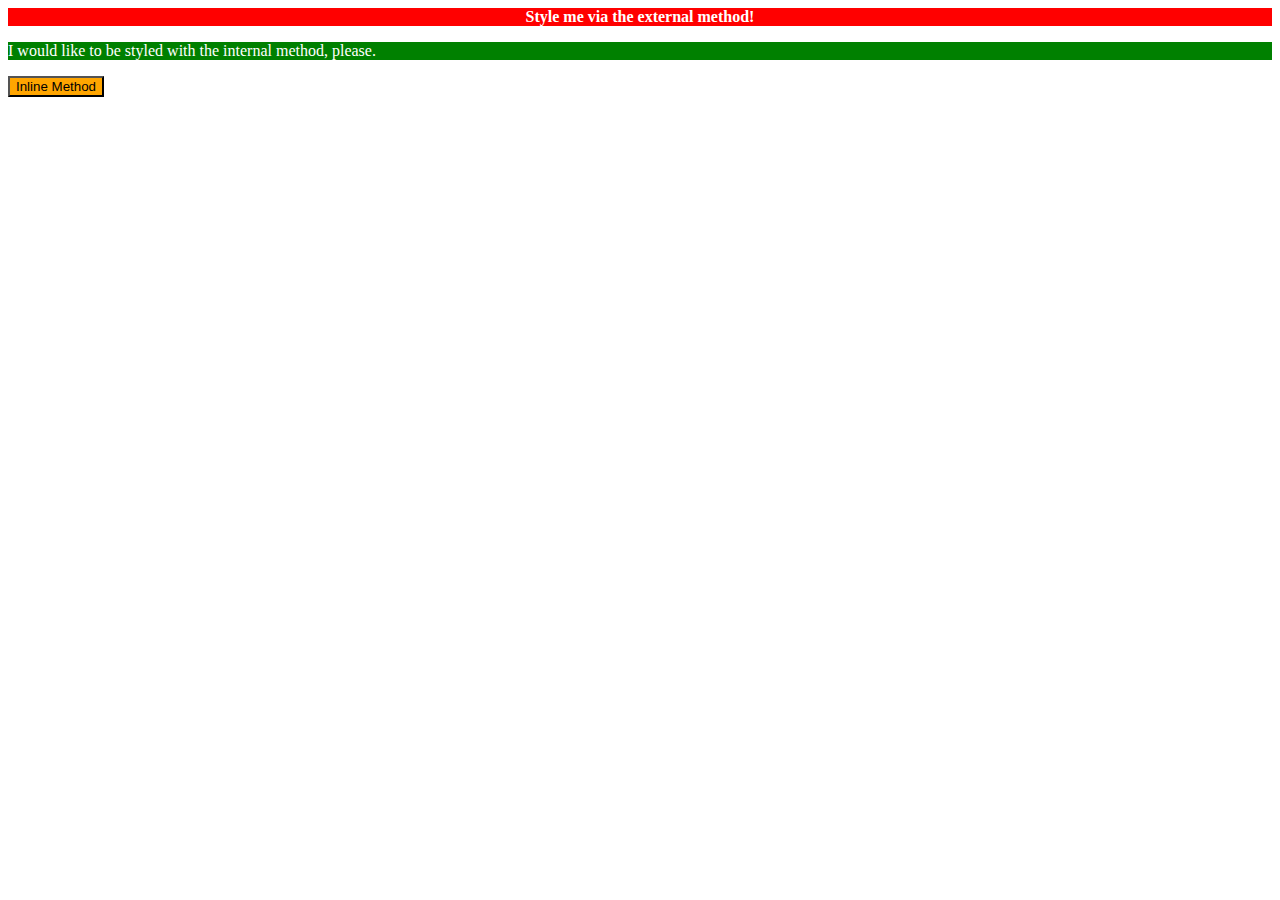
==== foundations/01-css-methods/index.html @ f0d6cc6a "Completed CSS TOP" ====
<!DOCTYPE html>
<html lang="en">
  <head>
    <meta charset="UTF-8">
    <meta http-equiv="X-UA-Compatible" content="IE=edge">
    <meta name="viewport" content="width=device-width, initial-scale=1.0">
    <link rel="stylesheet" href="style.css">  
    <title>Methods for Adding CSS</title>
    <style>
      p{
        background-color: green;
        color: white;
        font-family: 'Times New Roman', Times, serif;
      }
    </style>
  </head>
  <body>
    <div>Style me via the external method!</div>
    <p>I would like to be styled with the internal method, please.</p>
    <button style="background-color: orange; color:black;">Inline Method</button>
  </body>
</html>
---- foundations/01-css-methods/style.css ----
div{
    background-color: red;
    text-align: center;
    font-size: medium;
    font-weight: bold;
    color: white;
}
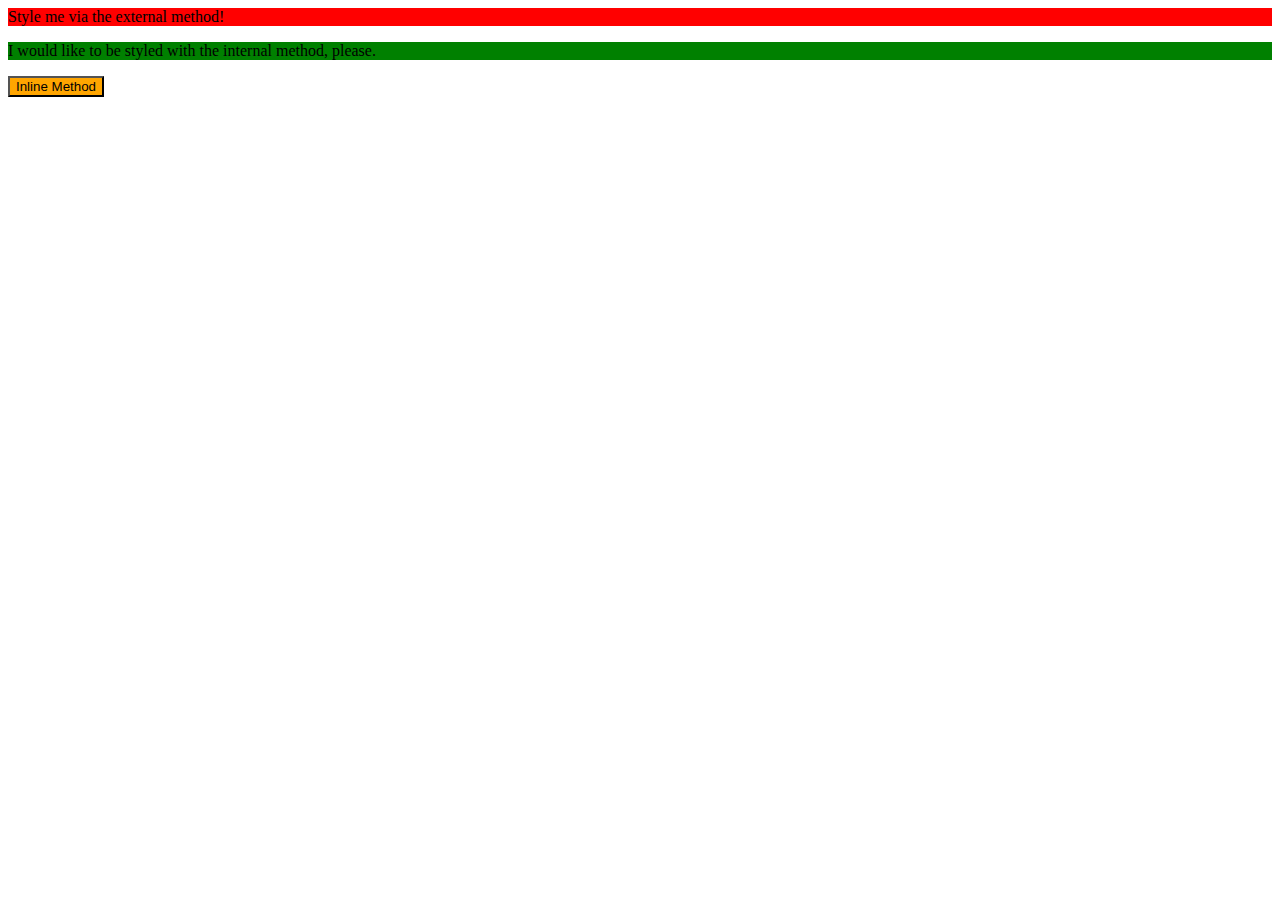
==== commit 92457e38: "Merge" ====
--- a/foundations/01-css-methods/index.html
+++ b/foundations/01-css-methods/index.html
@@ -4,19 +4,17 @@
     <meta charset="UTF-8">
     <meta http-equiv="X-UA-Compatible" content="IE=edge">
     <meta name="viewport" content="width=device-width, initial-scale=1.0">
-    <link rel="stylesheet" href="style.css">  
+    <link rel="stylesheet" href="style.css">
     <title>Methods for Adding CSS</title>
     <style>
-      p{
+      p {
         background-color: green;
-        color: white;
-        font-family: 'Times New Roman', Times, serif;
-      }
+      } 
     </style>
   </head>
   <body>
     <div>Style me via the external method!</div>
     <p>I would like to be styled with the internal method, please.</p>
-    <button style="background-color: orange; color:black;">Inline Method</button>
+    <button style="background-color: orange;">Inline Method</button>
   </body>
 </html>--- a/foundations/01-css-methods/style.css
+++ b/foundations/01-css-methods/style.css
@@ -1,7 +1,3 @@
-div{
+div {
     background-color: red;
-    text-align: center;
-    font-size: medium;
-    font-weight: bold;
-    color: white;
 }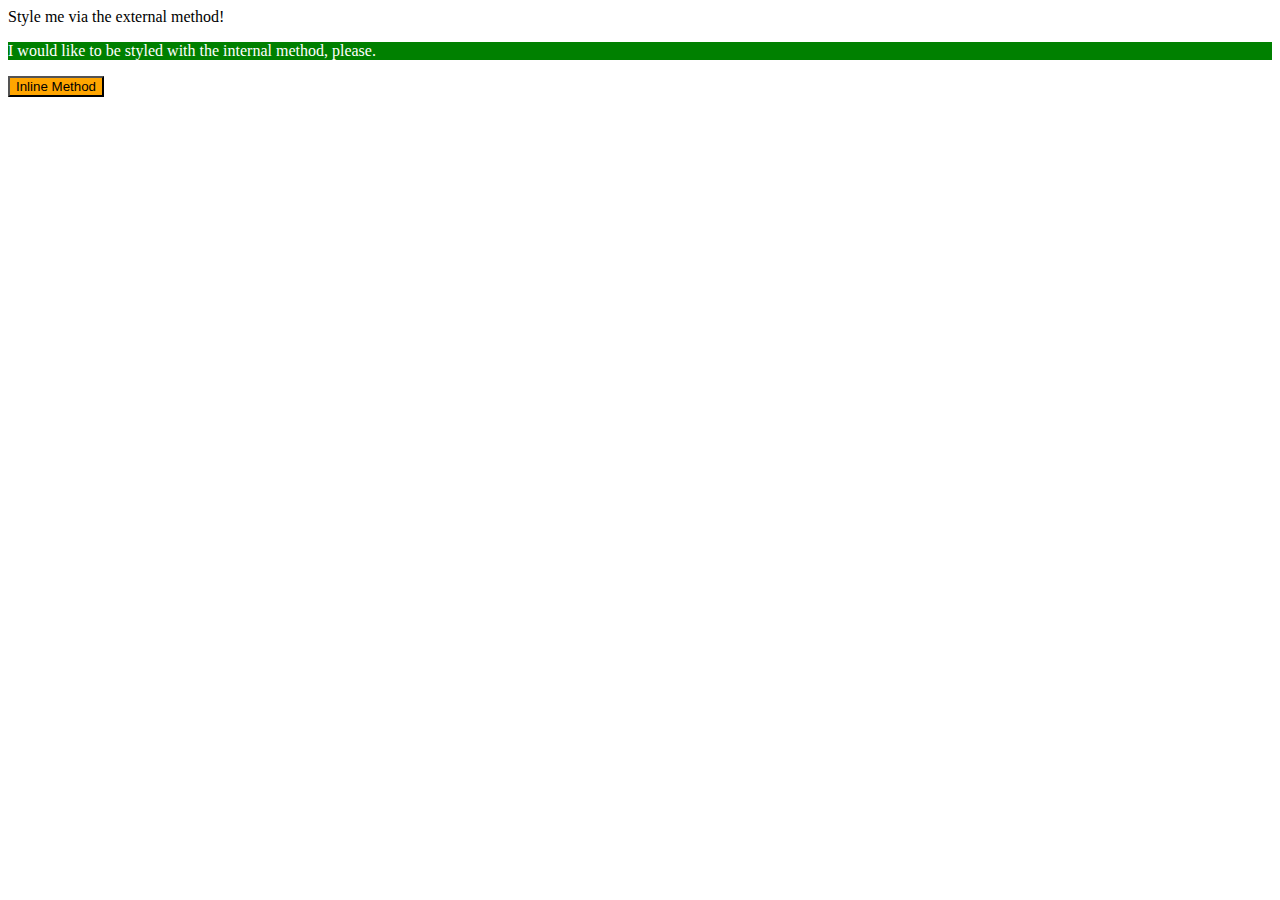
==== commit 98fa8032: "M" ====
--- a/foundations/01-css-methods/index.html
+++ b/foundations/01-css-methods/index.html
@@ -4,17 +4,19 @@
     <meta charset="UTF-8">
     <meta http-equiv="X-UA-Compatible" content="IE=edge">
     <meta name="viewport" content="width=device-width, initial-scale=1.0">
-    <link rel="stylesheet" href="style.css">
+    <link rel="stylesheet" href="style.css">  
     <title>Methods for Adding CSS</title>
     <style>
-      p {
+      p{
         background-color: green;
-      } 
+        color: white;
+        font-family: 'Times New Roman', Times, serif;
+      }
     </style>
   </head>
   <body>
     <div>Style me via the external method!</div>
     <p>I would like to be styled with the internal method, please.</p>
-    <button style="background-color: orange;">Inline Method</button>
+    <button style="background-color: orange; color:black;">Inline Method</button>
   </body>
-</html>+</html>
--- a/foundations/01-css-methods/style.css
+++ b/foundations/01-css-methods/style.css
@@ -1,3 +1,12 @@
+<<<<<<< HEAD
 div {
     background-color: red;
+=======
+div{
+    background-color: red;
+    text-align: center;
+    font-size: medium;
+    font-weight: bold;
+    color: white;
+>>>>>>> 063bee9a2b7445ea909d62dcaa7466e332d750a8
 }